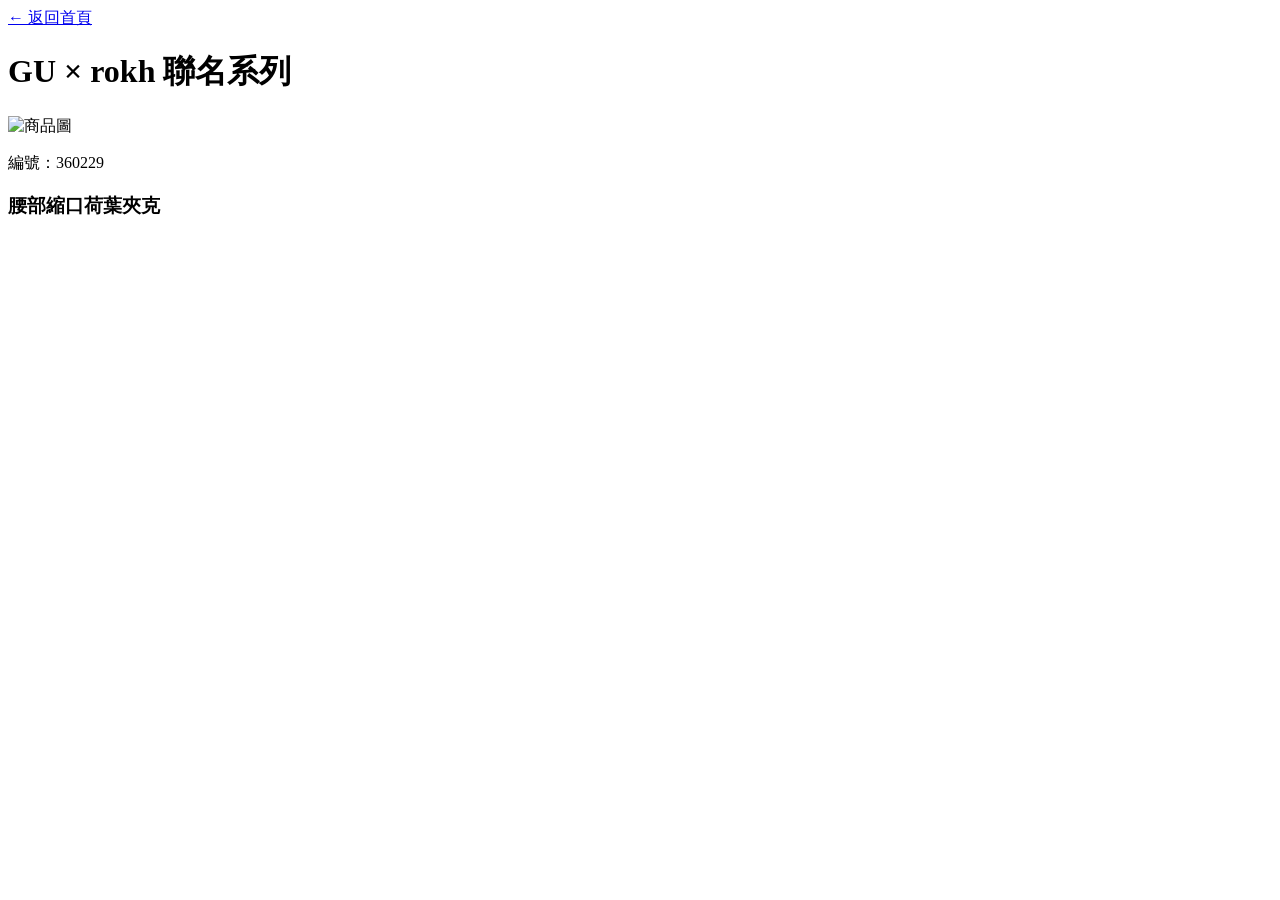
==== pages/gu-rokh.html @ 6d8a9085 "Create gu-rokh.html" ====
<!DOCTYPE html>
<html lang="zh-TW">
<head>
    <meta charset="UTF-8">
    <meta name="viewport" content="width=device-width, initial-scale=1.0">
    <title>GU × rokh 目錄 | 阿鵝信用合作社</title>
    <link rel="stylesheet" href="../css/style.css">
</head>
<body>
    <nav><a href="../index.html">← 返回首頁</a></nav>
    <header>
        <h1>GU × rokh 聯名系列</h1>
    </header>
    
    <div class="container grid">
        <div class="card">
            <img src="../img/360229.png" alt="商品圖">
            <div class="card-content">
                <p class="card-id">編號：360229</p>
                <h3>腰部縮口荷葉夾克</h3>
            </div>
        </div>
        </div>
</body>
</html>
---- css/style.css ----

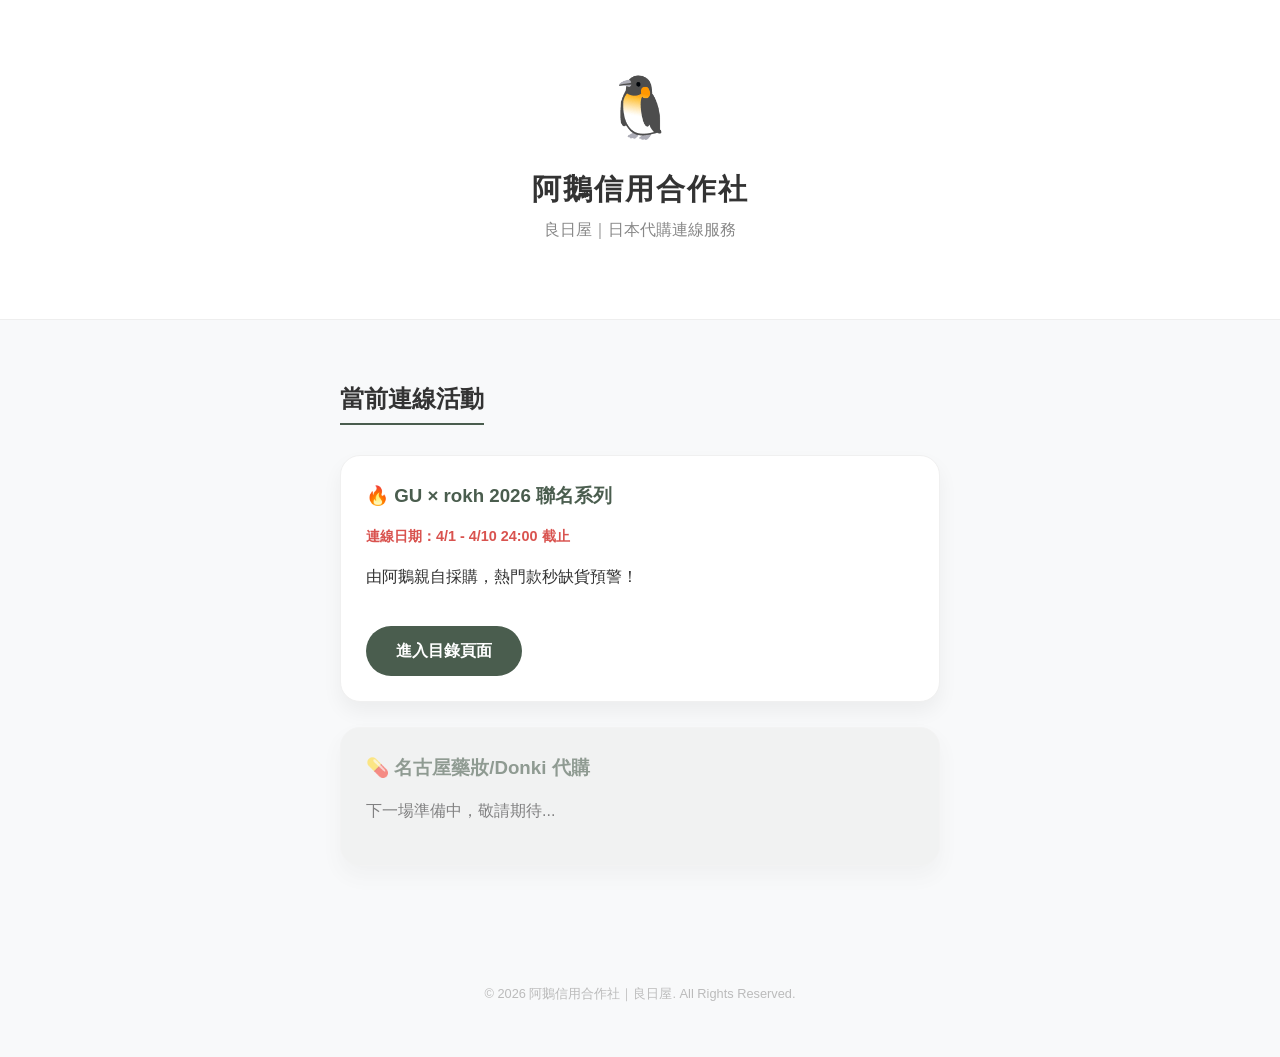
==== commit 354cedf6: "Update gu-rokh.html" ====
--- a/pages/gu-rokh.html
+++ b/pages/gu-rokh.html
@@ -3,23 +3,107 @@
 <head>
     <meta charset="UTF-8">
     <meta name="viewport" content="width=device-width, initial-scale=1.0">
-    <title>GU × rokh 目錄 | 阿鵝信用合作社</title>
-    <link rel="stylesheet" href="../css/style.css">
+    <title>阿鵝信用合作社 | 代購專案</title>
+    <style>
+        :root {
+            --primary-bg: #f8f9fa;
+            --accent-color: #4a5d4e; /* 深綠色，質感最高 */
+            --card-bg: #ffffff;
+            --text-main: #333333;
+        }
+
+        body {
+            font-family: "PingFang TC", "Microsoft JhengHei", sans-serif;
+            background-color: var(--primary-bg);
+            color: var(--text-main);
+            margin: 0;
+            line-height: 1.6;
+        }
+
+        header {
+            text-align: center;
+            padding: 60px 20px;
+            background-color: #fff;
+            border-bottom: 1px solid #eee;
+        }
+
+        .logo { font-size: 60px; margin-bottom: 10px; }
+        h1 { margin: 0; font-size: 1.8rem; letter-spacing: 2px; }
+        .sub-title { color: #888; margin-top: 5px; }
+
+        .container {
+            max-width: 600px;
+            margin: 0 auto;
+            padding: 40px 20px;
+        }
+
+        h2 { border-bottom: 2px solid var(--accent-color); display: inline-block; padding-bottom: 5px; margin-bottom: 30px; }
+
+        .project-card {
+            background: var(--card-bg);
+            border-radius: 20px;
+            padding: 25px;
+            margin-bottom: 25px;
+            box-shadow: 0 10px 20px rgba(0,0,0,0.05);
+            border: 1px solid #f0f0f0;
+            transition: transform 0.3s ease;
+        }
+
+        .project-card:hover { transform: translateY(-5px); }
+
+        .card-info h3 { margin: 0 0 10px 0; color: var(--accent-color); }
+        .date-tag { font-size: 0.9rem; color: #d9534f; font-weight: bold; }
+
+        .btn {
+            display: inline-block;
+            background-color: var(--accent-color);
+            color: #fff !important;
+            padding: 12px 30px;
+            border-radius: 30px;
+            text-decoration: none;
+            font-weight: bold;
+            margin-top: 20px;
+            transition: opacity 0.3s;
+        }
+
+        .btn:hover { opacity: 0.8; }
+
+        .locked { opacity: 0.6; background-color: #eee; }
+
+        footer { text-align: center; padding: 40px; color: #bbb; font-size: 0.8rem; }
+    </style>
 </head>
 <body>
-    <nav><a href="../index.html">← 返回首頁</a></nav>
     <header>
-        <h1>GU × rokh 聯名系列</h1>
+        <div class="logo">🐧</div>
+        <h1>阿鵝信用合作社</h1>
+        <p class="sub-title">良日屋｜日本代購連線服務</p>
     </header>
-    
-    <div class="container grid">
-        <div class="card">
-            <img src="../img/360229.png" alt="商品圖">
-            <div class="card-content">
-                <p class="card-id">編號：360229</p>
-                <h3>腰部縮口荷葉夾克</h3>
+
+    <main class="container">
+        <section class="catalog-list">
+            <h2>當前連線活動</h2>
+            
+            <div class="project-card">
+                <div class="card-info">
+                    <h3>🔥 GU × rokh 2026 聯名系列</h3>
+                    <p class="date-tag">連線日期：4/1 - 4/10 24:00 截止</p>
+                    <p>由阿鵝親自採購，熱門款秒缺貨預警！</p>
+                    <a href="pages/gu-rokh.html" class="btn">進入目錄頁面</a>
+                </div>
             </div>
-        </div>
-        </div>
+            
+            <div class="project-card locked">
+                <div class="card-info">
+                    <h3>💊 名古屋藥妝/Donki 代購</h3>
+                    <p>下一場準備中，敬請期待...</p>
+                </div>
+            </div>
+        </section>
+    </main>
+
+    <footer>
+        <p>© 2026 阿鵝信用合作社｜良日屋. All Rights Reserved.</p>
+    </footer>
 </body>
 </html>
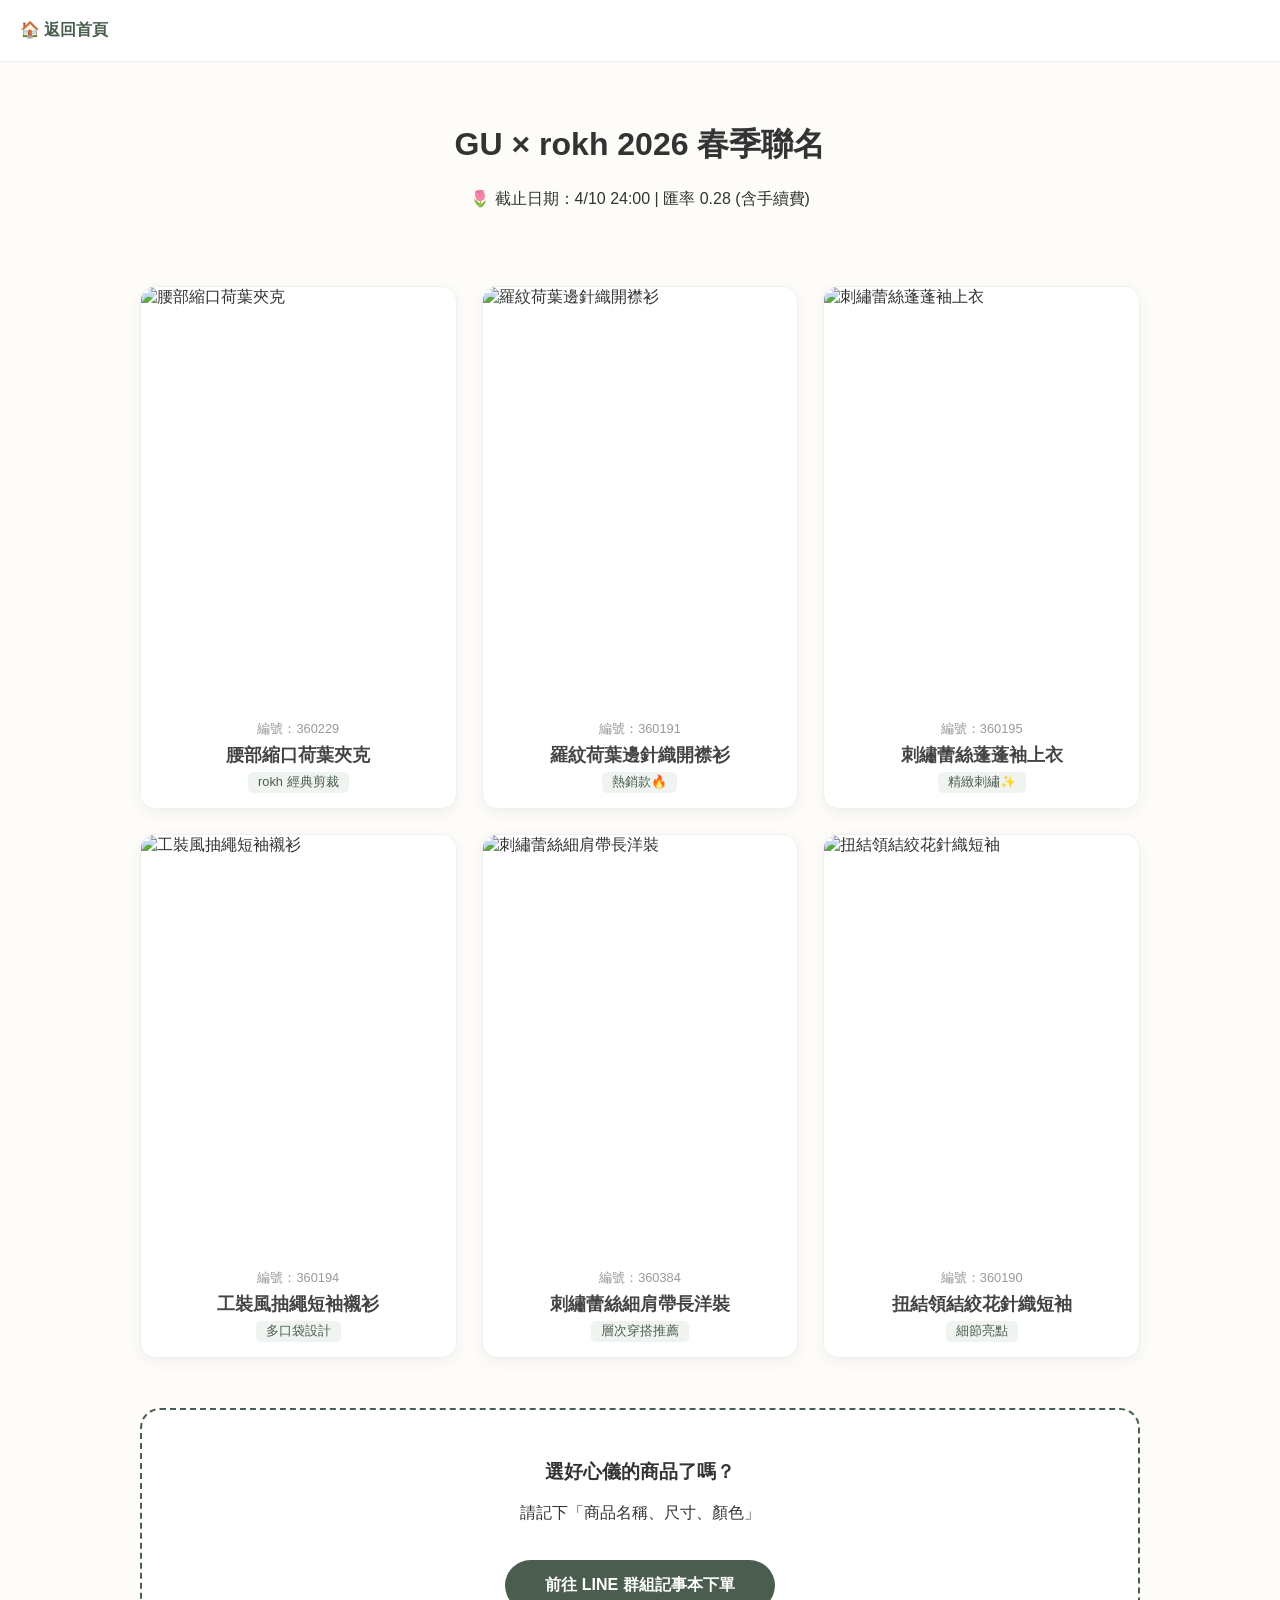
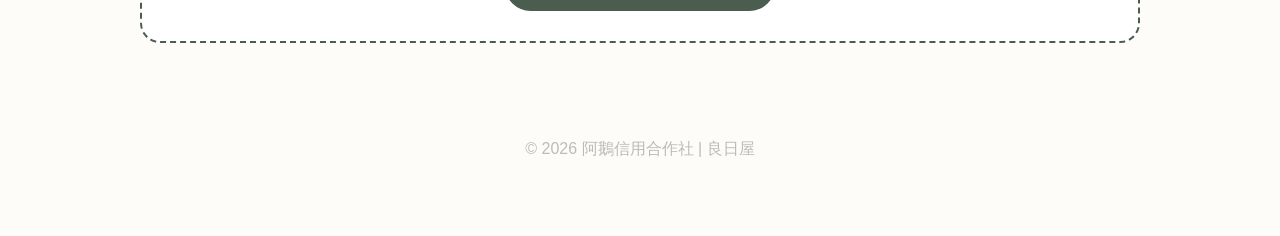
==== commit 9e2f3481: "Update gu-rokh.html" ====
--- a/pages/gu-rokh.html
+++ b/pages/gu-rokh.html
@@ -3,107 +3,185 @@
 <head>
     <meta charset="UTF-8">
     <meta name="viewport" content="width=device-width, initial-scale=1.0">
-    <title>阿鵝信用合作社 | 代購專案</title>
+    <title>GU × rokh 聯名目錄 | 阿鵝信用合作社</title>
     <style>
         :root {
-            --primary-bg: #f8f9fa;
-            --accent-color: #4a5d4e; /* 深綠色，質感最高 */
-            --card-bg: #ffffff;
-            --text-main: #333333;
+            --primary-bg: #fdfcf9;
+            --accent-color: #4a5d4e;
+            --text-main: #333;
         }
 
         body {
-            font-family: "PingFang TC", "Microsoft JhengHei", sans-serif;
+            font-family: "PingFang TC", sans-serif;
             background-color: var(--primary-bg);
+            margin: 0;
             color: var(--text-main);
-            margin: 0;
-            line-height: 1.6;
+        }
+
+        nav {
+            padding: 20px;
+            background: #fff;
+            border-bottom: 1px solid #eee;
+        }
+
+        nav a {
+            text-decoration: none;
+            color: var(--accent-color);
+            font-weight: bold;
         }
 
         header {
             text-align: center;
-            padding: 60px 20px;
-            background-color: #fff;
-            border-bottom: 1px solid #eee;
-        }
-
-        .logo { font-size: 60px; margin-bottom: 10px; }
-        h1 { margin: 0; font-size: 1.8rem; letter-spacing: 2px; }
-        .sub-title { color: #888; margin-top: 5px; }
-
-        .container {
-            max-width: 600px;
-            margin: 0 auto;
             padding: 40px 20px;
         }
 
-        h2 { border-bottom: 2px solid var(--accent-color); display: inline-block; padding-bottom: 5px; margin-bottom: 30px; }
-
-        .project-card {
-            background: var(--card-bg);
-            border-radius: 20px;
-            padding: 25px;
-            margin-bottom: 25px;
-            box-shadow: 0 10px 20px rgba(0,0,0,0.05);
-            border: 1px solid #f0f0f0;
-            transition: transform 0.3s ease;
+        .container {
+            max-width: 1000px;
+            margin: 0 auto;
+            padding: 20px;
         }
 
-        .project-card:hover { transform: translateY(-5px); }
+        /* 網格排版：手機 1 欄，平板以上 2 欄 */
+        .grid {
+            display: grid;
+            grid-template-columns: repeat(auto-fill, minmax(280px, 1fr));
+            gap: 25px;
+        }
 
-        .card-info h3 { margin: 0 0 10px 0; color: var(--accent-color); }
-        .date-tag { font-size: 0.9rem; color: #d9534f; font-weight: bold; }
+        .card {
+            background: #fff;
+            border-radius: 15px;
+            overflow: hidden;
+            box-shadow: 0 4px 15px rgba(0,0,0,0.05);
+            transition: 0.3s;
+            border: 1px solid #f0f0f0;
+        }
 
-        .btn {
+        .card:hover { transform: translateY(-5px); }
+
+        .card img {
+            width: 100%;
+            aspect-ratio: 3 / 4;
+            object-fit: cover;
+            display: block;
+        }
+
+        .card-content {
+            padding: 15px;
+            text-align: center;
+        }
+
+        .card-id { font-size: 0.8rem; color: #999; margin-bottom: 5px; }
+        .card-title { font-size: 1.1rem; font-weight: bold; margin: 5px 0; color: #444; }
+        .card-tag { 
+            display: inline-block; 
+            background: #f0f4f1; 
+            color: var(--accent-color); 
+            padding: 2px 10px; 
+            border-radius: 5px; 
+            font-size: 0.8rem; 
+        }
+
+        footer { text-align: center; padding: 60px 20px; color: #bbb; }
+
+        .cta-box {
+            background: #fff;
+            padding: 30px;
+            border-radius: 20px;
+            text-align: center;
+            margin-top: 50px;
+            border: 2px dashed var(--accent-color);
+        }
+
+        .btn-order {
             display: inline-block;
-            background-color: var(--accent-color);
+            background: var(--accent-color);
             color: #fff !important;
-            padding: 12px 30px;
+            padding: 15px 40px;
             border-radius: 30px;
             text-decoration: none;
             font-weight: bold;
             margin-top: 20px;
-            transition: opacity 0.3s;
         }
-
-        .btn:hover { opacity: 0.8; }
-
-        .locked { opacity: 0.6; background-color: #eee; }
-
-        footer { text-align: center; padding: 40px; color: #bbb; font-size: 0.8rem; }
     </style>
 </head>
 <body>
-    <header>
-        <div class="logo">🐧</div>
-        <h1>阿鵝信用合作社</h1>
-        <p class="sub-title">良日屋｜日本代購連線服務</p>
-    </header>
 
-    <main class="container">
-        <section class="catalog-list">
-            <h2>當前連線活動</h2>
-            
-            <div class="project-card">
-                <div class="card-info">
-                    <h3>🔥 GU × rokh 2026 聯名系列</h3>
-                    <p class="date-tag">連線日期：4/1 - 4/10 24:00 截止</p>
-                    <p>由阿鵝親自採購，熱門款秒缺貨預警！</p>
-                    <a href="pages/gu-rokh.html" class="btn">進入目錄頁面</a>
-                </div>
+<nav><a href="../index.html">🏠 返回首頁</a></nav>
+
+<header>
+    <h1>GU × rokh 2026 春季聯名</h1>
+    <p>🌷 截止日期：4/10 24:00 | 匯率 0.28 (含手續費)</p>
+</header>
+
+<div class="container">
+    <div class="grid">
+        <div class="card">
+            <img src="../img/360229.png" alt="腰部縮口荷葉夾克">
+            <div class="card-content">
+                <div class="card-id">編號：360229</div>
+                <div class="card-title">腰部縮口荷葉夾克</div>
+                <div class="card-tag">rokh 經典剪裁</div>
             </div>
-            
-            <div class="project-card locked">
-                <div class="card-info">
-                    <h3>💊 名古屋藥妝/Donki 代購</h3>
-                    <p>下一場準備中，敬請期待...</p>
-                </div>
+        </div>
+
+        <div class="card">
+            <img src="../img/360191.png" alt="羅紋荷葉邊針織開襟衫">
+            <div class="card-content">
+                <div class="card-id">編號：360191</div>
+                <div class="card-title">羅紋荷葉邊針織開襟衫</div>
+                <div class="card-tag">熱銷款🔥</div>
             </div>
-        </section>
-    </main>
+        </div>
 
-    <footer>
-        <p>© 2026 阿鵝信用合作社｜良日屋. All Rights Reserved.</p>
-    </footer>
+        <div class="card">
+            <img src="../img/360195_black.png" alt="刺繡蕾絲蓬蓬袖上衣">
+            <div class="card-content">
+                <div class="card-id">編號：360195</div>
+                <div class="card-title">刺繡蕾絲蓬蓬袖上衣</div>
+                <div class="card-tag">精緻刺繡✨</div>
+            </div>
+        </div>
+
+        <div class="card">
+            <img src="../img/360194.png" alt="工裝風抽繩短袖襯衫">
+            <div class="card-content">
+                <div class="card-id">編號：360194</div>
+                <div class="card-title">工裝風抽繩短袖襯衫</div>
+                <div class="card-tag">多口袋設計</div>
+            </div>
+        </div>
+
+        <div class="card">
+            <img src="../img/360384.png" alt="刺繡蕾絲細肩帶長洋裝">
+            <div class="card-content">
+                <div class="card-id">編號：360384</div>
+                <div class="card-title">刺繡蕾絲細肩帶長洋裝</div>
+                <div class="card-tag">層次穿搭推薦</div>
+            </div>
+        </div>
+
+        <div class="card">
+            <img src="../img/360190.png" alt="扭結領結絞花針織短袖">
+            <div class="card-content">
+                <div class="card-id">編號：360190</div>
+                <div class="card-title">扭結領結絞花針織短袖</div>
+                <div class="card-tag">細節亮點</div>
+            </div>
+        </div>
+
+    </div>
+
+    <div class="cta-box">
+        <h3>選好心儀的商品了嗎？</h3>
+        <p>請記下「商品名稱、尺寸、顏色」</p>
+        <a href="#" class="btn-order">前往 LINE 群組記事本下單</a>
+    </div>
+</div>
+
+<footer>
+    <p>© 2026 阿鵝信用合作社 | 良日屋</p>
+</footer>
+
 </body>
 </html>
